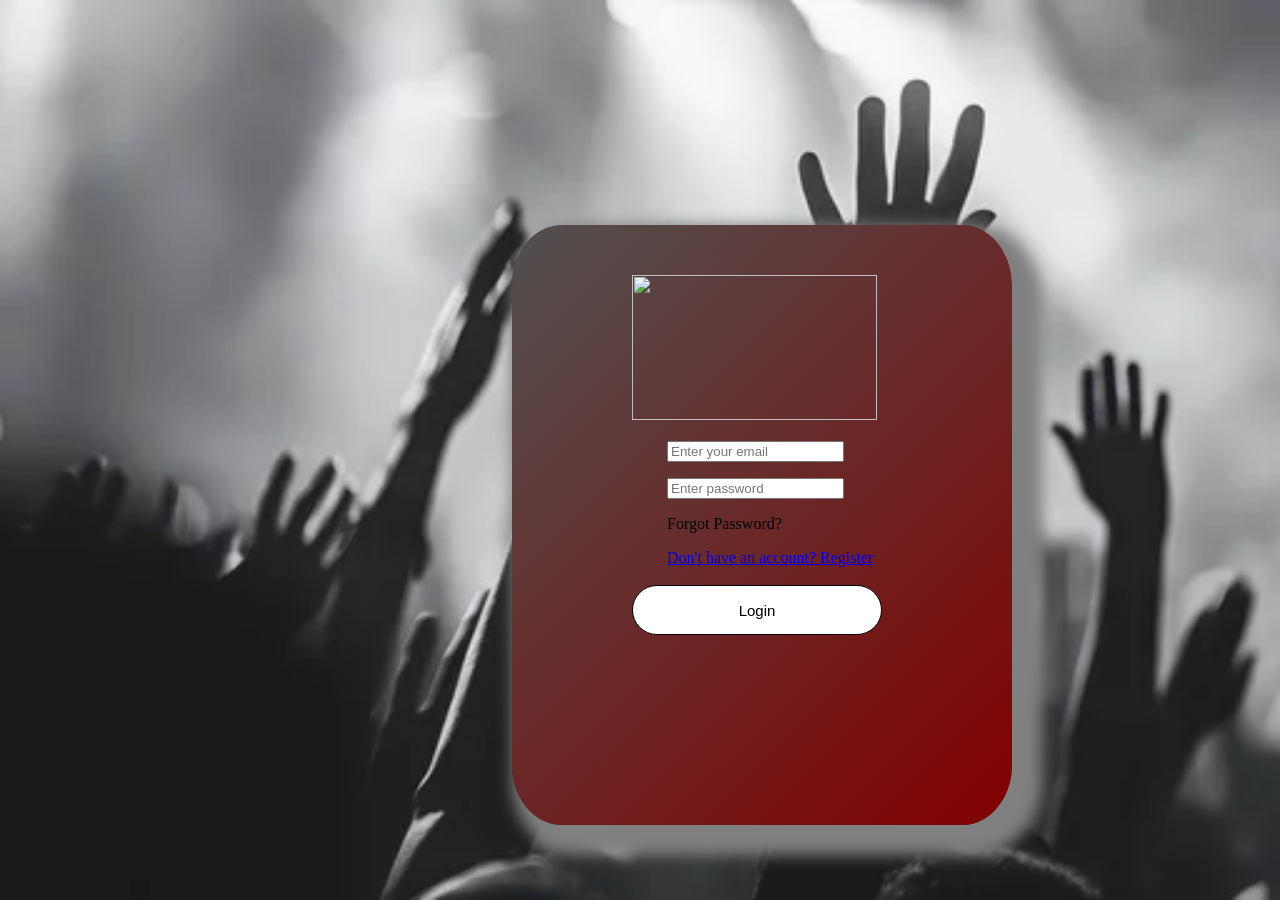
==== Pages/login.html @ 3e294f66 "First commint" ====
<!DOCTYPE html>
<html lang="en">
<head>
    <meta charset="UTF-8">
    <meta name="viewport" content="width=device-width, initial-scale=1.0">
    <title>Login</title>
</head>
<body>
 
    <!--Login Form-->
    <div class="login">
        <div class="SweetHomeLogo"><img src="/Media/scomLogo.jpeg" alt="" width="245" height="145" >  </div>
        
            <form class="section">
                <p class="email"><input type="text" id="emain" name="email" placeholder="Enter your email" required></p>
               <p class="password"><input type="password" id="password" name="password" placeholder="Enter password" required></p> 
               <p>Forgot Password?</p>
                <p><button type="submit" onclick="window.location.href='index.html'" >Login</button></p>
               <a href="#" onclick="shownewAccount()" >Don't have an account? Register</a>
 
            </form>
    </div>
    <!--Signup Form-->
    <div class="newAccount">
        <div class="SweetHomeLogo"><img src="/Media/scom.png" alt="" width="110" height="100" >  </div>
        
            <form class="auth-form">
                <p> <h2>Create Account</h2> </p>
                 <input class="username" type="text" id="username" name="username" placeholder="Enter your username" required>
                <input type="email" id="emain" name="email" placeholder="Enter your email" required>
                <input type="password" id="password" name="password" placeholder="Enter password" required>
                <p><button type="submit">Login</button></p>
                <p class ="login" ><a href="#" onclick="showlogin()" class="newAccount">Don't have an account?</a></p>
 
            </form>
    </div>
    <!--login-css-->
    <style>
   
        body{
         background-image: url("/Media/theme.webp");
         background-size: cover;
         background-repeat: no-repeat;
         margin: 0%;
         padding: 0%;
         width: 100%;
         min-height: 100vh;
       
         
        }
      
     
       .SweetHomeLogo{
    position: absolute;
    top: 50px;
    left: 120px;

        }
        .login{
            background: linear-gradient(135deg, rgb(81, 80, 80) 0%, #830000 100%);
            width: 500px;
            height: 600px;
            position: absolute;
            top: 25%;
            left: 40%;
            border-radius: 10%;
            box-shadow:15px 15px 15px 15px grey;
            display: flex;
            flex-wrap: wrap;
            gap: 20px;
           
                }
        .username{
            width: 100%;
            padding: 12px;
        }
        .section{
            position: absolute;
            top:200px ;
            left:155px ;
        }
        .email{
            font-family:'Times New Roman', Times, serif
        }
        button{
            margin: 10px;
            border-radius: 25px;
            border: 1px solid rgb(0, 0, 0);
            background-color: rgb(255, 255, 255);
            width: 250px;
            height: 50px;
            font-size: 15px;
            position: absolute;
            top:150px ;
            left:-45px;
        }
        button:hover{
            border: 1px solid rgb(61, 61, 62);
            background-color: rgb(113, 113, 115);
        }
        .newAccount{
            display: none;
        }
        .signup{
            position: absolute;
            top: 250px;
            left:-35px ;

        }
    </style>
    <script>
        function showlogin(){
          const login = document.getElementsByClassName("login");
            const newAccount = document.getElementsByClassName("newAccount");
            if (login==="none"){
                login.style.display="block";
                newAccount.style.display="none";
                
            }
        }
        
    </script>
</body>
</html>
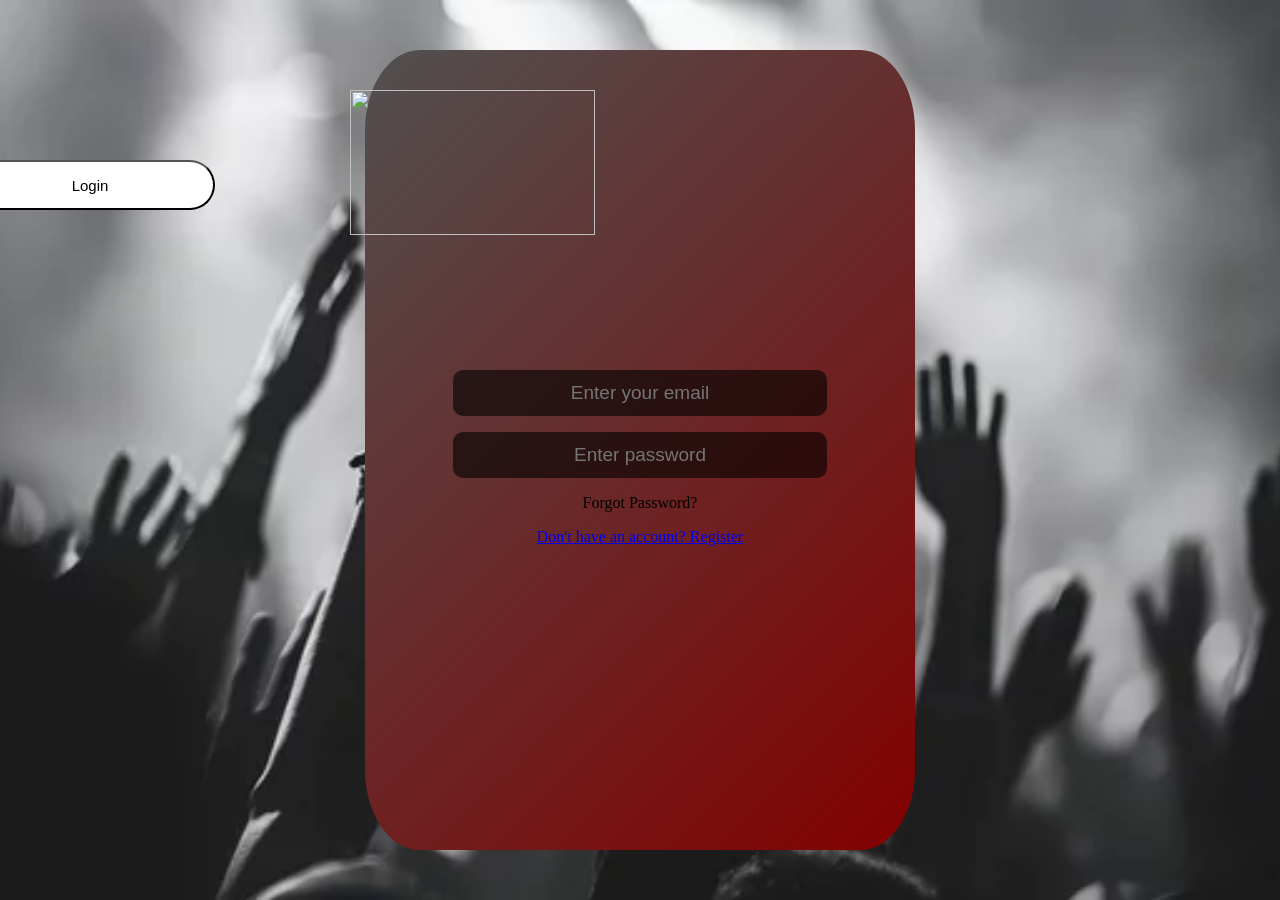
==== commit f6e9a2e4: "updated filess and addded new scom-arms page" ====
--- a/Pages/login.html
+++ b/Pages/login.html
@@ -8,30 +8,30 @@
 <body>
  
     <!--Login Form-->
-    <div class="login">
+   <div class="outer"> <div class="login">
         <div class="SweetHomeLogo"><img src="/Media/scomLogo.jpeg" alt="" width="245" height="145" >  </div>
         
-            <form class="section">
+            <form>
                 <p class="email"><input type="text" id="emain" name="email" placeholder="Enter your email" required></p>
                <p class="password"><input type="password" id="password" name="password" placeholder="Enter password" required></p> 
                <p>Forgot Password?</p>
-                <p><button type="submit" onclick="window.location.href='index.html'" >Login</button></p>
+                <p><button id ="logbtn" type="submit" >Login</button></p>
                <a href="#" onclick="shownewAccount()" >Don't have an account? Register</a>
  
             </form>
     </div>
+    </div>
     <!--Signup Form-->
-    <div class="newAccount">
-        <div class="SweetHomeLogo"><img src="/Media/scom.png" alt="" width="110" height="100" >  </div>
-        
+    <div class="newAccount">     
+
             <form class="auth-form">
+                <div class="SweetHomeLogo"><img src="/Media/scom.png" alt="" width="110" height="100" >  </div>
                 <p> <h2>Create Account</h2> </p>
                  <input class="username" type="text" id="username" name="username" placeholder="Enter your username" required>
                 <input type="email" id="emain" name="email" placeholder="Enter your email" required>
                 <input type="password" id="password" name="password" placeholder="Enter password" required>
                 <p><button type="submit">Login</button></p>
-                <p class ="login" ><a href="#" onclick="showlogin()" class="newAccount">Don't have an account?</a></p>
- 
+                <p class ="login" ><a href="#" onclick="showlogin()" class="newAccount">Don't have an account?</a></p>s
             </form>
     </div>
     <!--login-css-->
@@ -40,52 +40,50 @@
         body{
          background-image: url("/Media/theme.webp");
          background-size: cover;
-         background-repeat: no-repeat;
+         background-repeat: no-repeat;  
+         background-position: center;
          margin: 0%;
-         padding: 0%;
-         width: 100%;
-         min-height: 100vh;
-       
-         
-        }
-      
-     
+         height: 100vh;
+         display: grid;
+         place-items: center;
+        }     
        .SweetHomeLogo{
     position: absolute;
-    top: 50px;
-    left: 120px;
+    top: 10%;
+    left: 350px;
 
+        }
+          form{
+         text-align: center;
+            
+        }
+       input[type="password"], input[type="text"]{
+            width: 350px;
+            padding: 10px;
+            border-radius: 10px;
+            font-size: 19px;
+            text-align: center;
+            background-color: hsla(0, 0%, 0%, 0.6);
+            border-color: transparent;
         }
         .login{
             background: linear-gradient(135deg, rgb(81, 80, 80) 0%, #830000 100%);
-            width: 500px;
-            height: 600px;
-            position: absolute;
-            top: 25%;
-            left: 40%;
+            width: 550px;
+            height: 800px;
             border-radius: 10%;
-            box-shadow:15px 15px 15px 15px grey;
-            display: flex;
-            flex-wrap: wrap;
-            gap: 20px;
-           
-                }
+            align-content: center;
+            }
         .username{
             width: 100%;
             padding: 12px;
         }
-        .section{
-            position: absolute;
-            top:200px ;
-            left:155px ;
-        }
-        .email{
+              .email{
             font-family:'Times New Roman', Times, serif
         }
         button{
             margin: 10px;
             border-radius: 25px;
-            border: 1px solid rgb(0, 0, 0);
+            border: opx;
             background-color: rgb(255, 255, 255);
             width: 250px;
             height: 50px;
@@ -97,6 +95,7 @@
         button:hover{
             border: 1px solid rgb(61, 61, 62);
             background-color: rgb(113, 113, 115);
+        
         }
         .newAccount{
             display: none;
@@ -104,7 +103,7 @@
         .signup{
             position: absolute;
             top: 250px;
-            left:-35px ;
+            left:-35pxe;
 
         }
     </style>
@@ -118,6 +117,11 @@
                 
             }
         }
+        function homepage(){
+            const btns = document.getElementById("logbtn");
+            const home = document.get
+
+        }
         
     </script>
 </body>
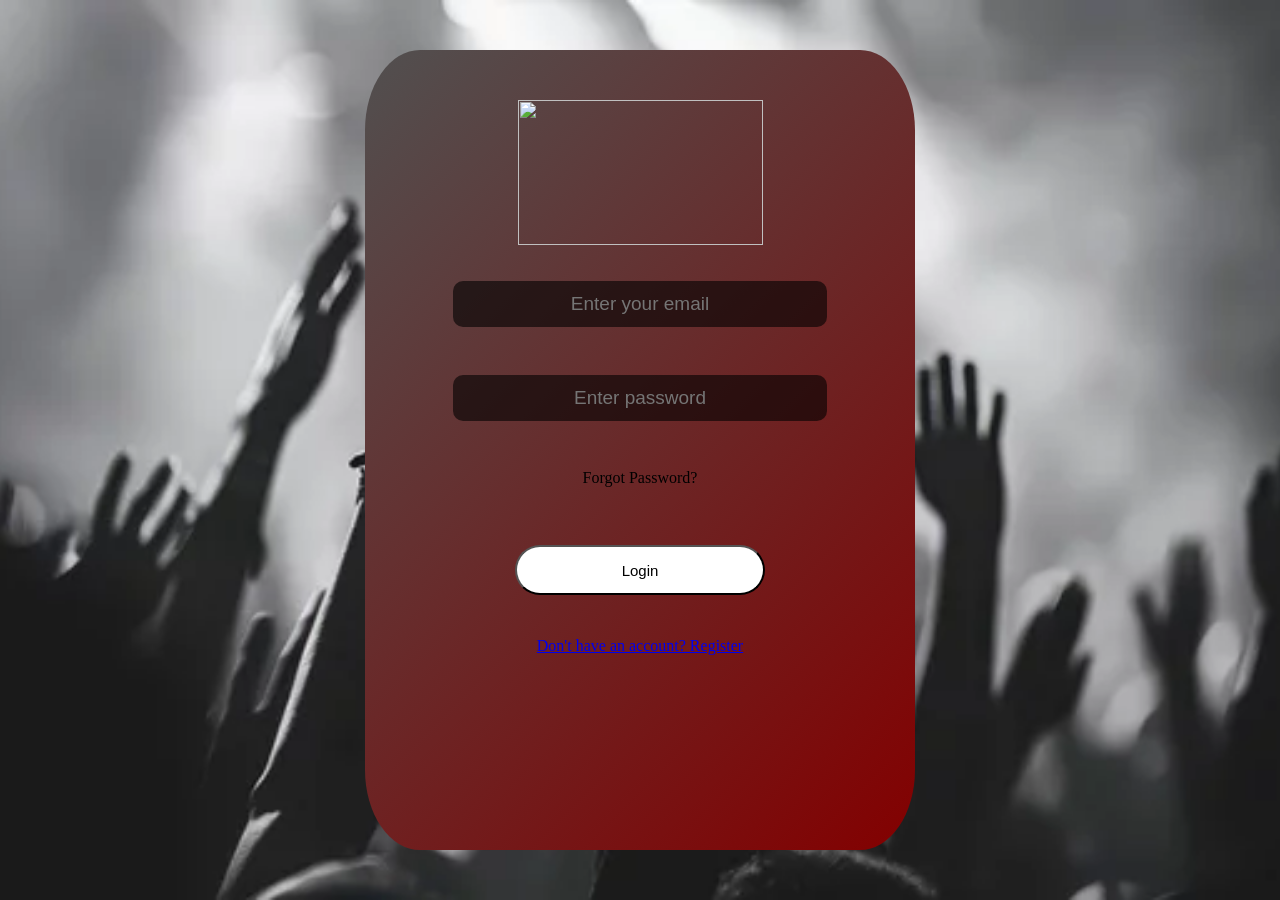
==== commit 3fdf3a24: "positioning of login content" ====
--- a/Pages/login.html
+++ b/Pages/login.html
@@ -9,13 +9,13 @@
  
     <!--Login Form-->
    <div class="outer"> <div class="login">
-        <div class="SweetHomeLogo"><img src="/Media/scomLogo.jpeg" alt="" width="245" height="145" >  </div>
-        
+    
             <form>
+                 <div class="SweetHomeLogo"><img src="/Media/scomLogo.jpeg" alt="" width="245" height="145" >  </div>
                 <p class="email"><input type="text" id="emain" name="email" placeholder="Enter your email" required></p>
                <p class="password"><input type="password" id="password" name="password" placeholder="Enter password" required></p> 
                <p>Forgot Password?</p>
-                <p><button id ="logbtn" type="submit" >Login</button></p>
+                <p class="logbtn"><button id ="logbtn" type="submit" >Login</button></p>
                <a href="#" onclick="shownewAccount()" >Don't have an account? Register</a>
  
             </form>
@@ -42,19 +42,23 @@
          background-size: cover;
          background-repeat: no-repeat;  
          background-position: center;
+         display: flex;
+         justify-content: center;
+         align-items: center;
+         height: 100vh;
          margin: 0%;
-         height: 100vh;
-         display: grid;
-         place-items: center;
-        }     
+     }     
        .SweetHomeLogo{
-    position: absolute;
-    top: 10%;
-    left: 350px;
 
         }
           form{
-         text-align: center;
+display: grid;
+justify-items: center;
+gap: 1rem;
+padding:50px;
+
+        }
+        .email{
             
         }
        input[type="password"], input[type="text"]{
@@ -71,7 +75,6 @@
             width: 550px;
             height: 800px;
             border-radius: 10%;
-            align-content: center;
             }
         .username{
             width: 100%;
@@ -88,9 +91,7 @@
             width: 250px;
             height: 50px;
             font-size: 15px;
-            position: absolute;
-            top:150px ;
-            left:-45px;
+            
         }
         button:hover{
             border: 1px solid rgb(61, 61, 62);
@@ -101,10 +102,7 @@
             display: none;
         }
         .signup{
-            position: absolute;
-            top: 250px;
-            left:-35pxe;
-
+        
         }
     </style>
     <script>
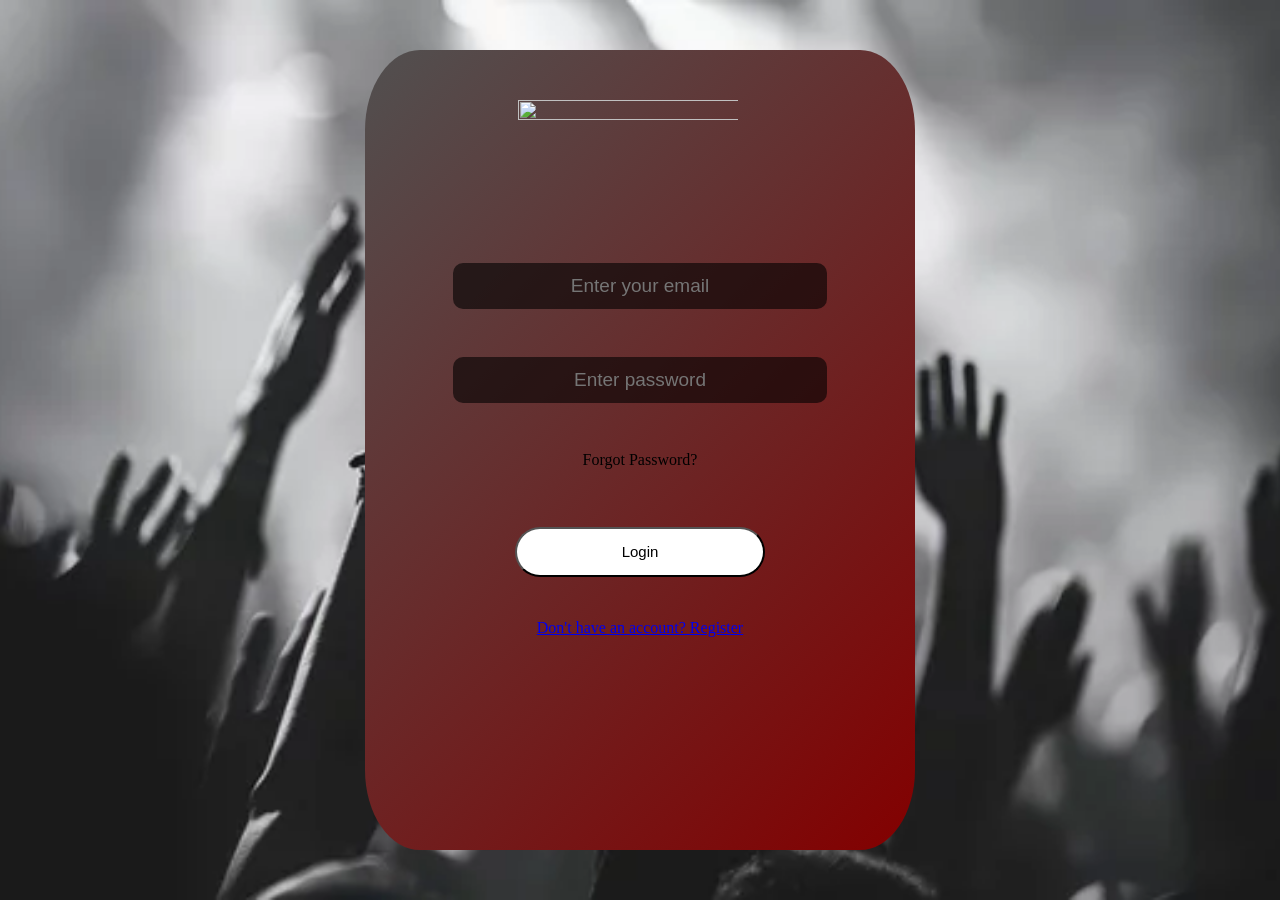
==== commit 7eb72a18: "changed this years motto" ====
--- a/Pages/login.html
+++ b/Pages/login.html
@@ -48,6 +48,10 @@
          height: 100vh;
          margin: 0%;
      }     
+     img{
+        max-width: 90%;
+        height: auto;
+    }
        .SweetHomeLogo{
 
         }
